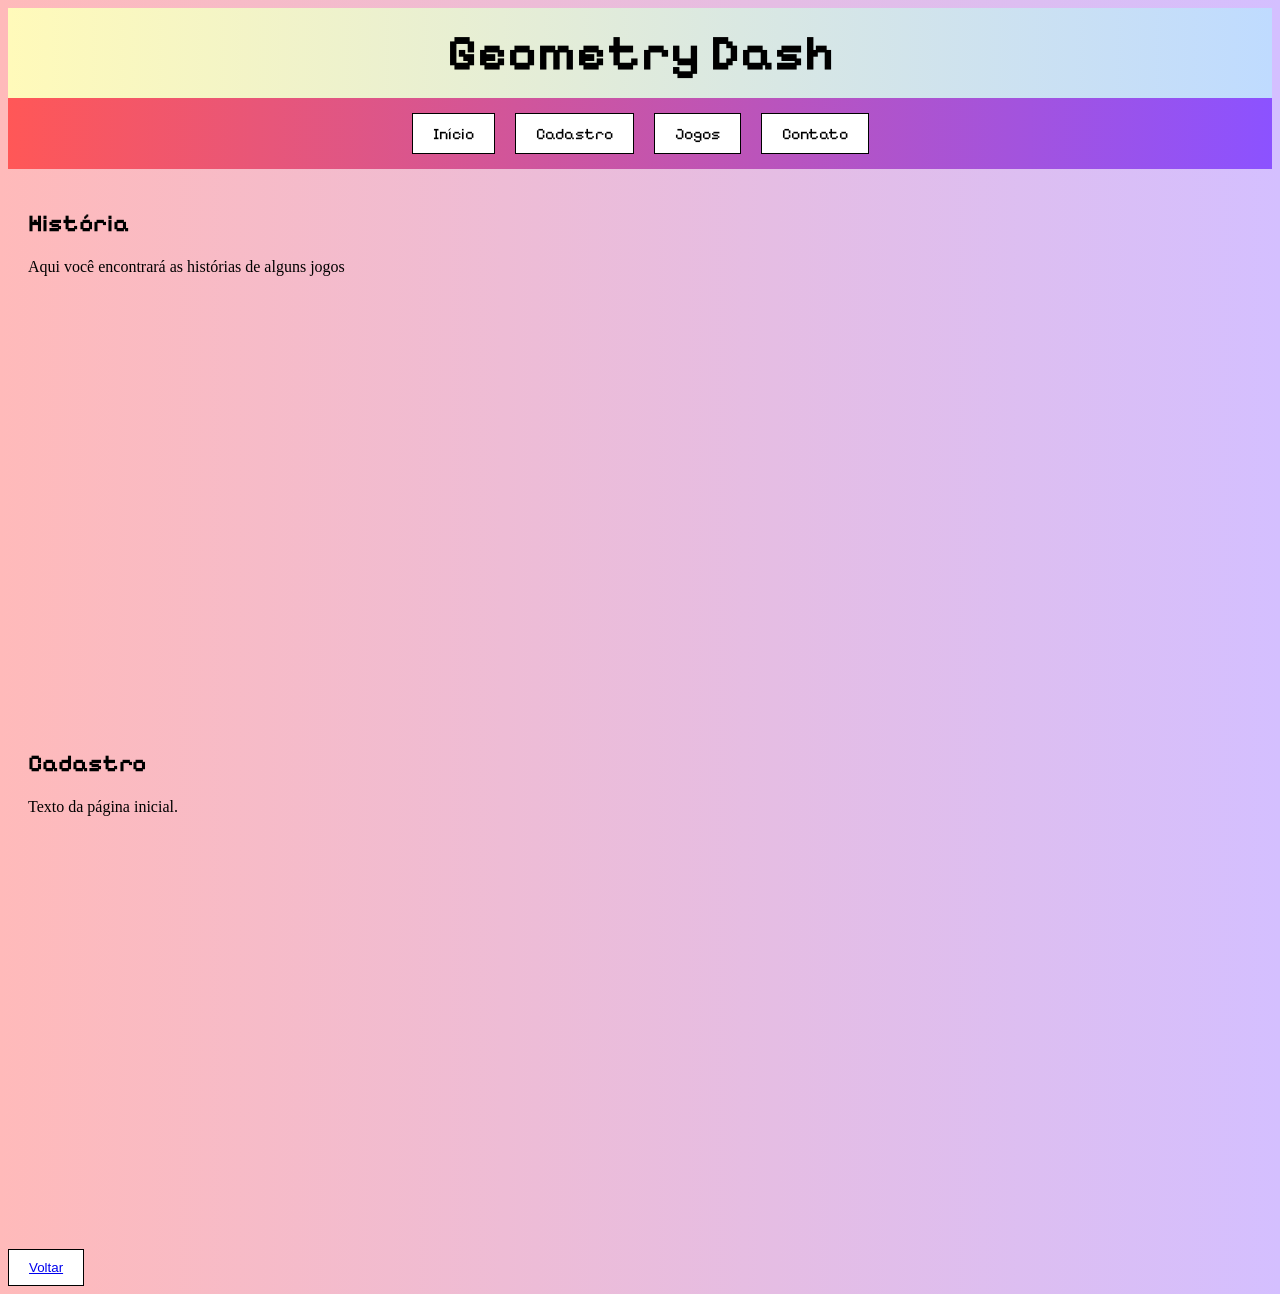
==== geometry_dash.html @ 4d55d937 "Add files via upload Base" ====
<!DOCTYPE html>
<html lang="pt-BR">
<head>
    <meta charset="UTF-8">
    <meta name="viewport" content="width=device-width, initial-scale=1.0">
    <title>Geometry Dash</title>
    <link rel="stylesheet" href="style.css">
</head>
<body>
    <h1>Geometry Dash</h1>
      <div class="menu">
    <a href="#historia">Início</a>
    <a href="#cadastro">Cadastro</a>
    <a href="#jogos">Jogos</a>
    <a href="#contato">Contato</a>
    </div>

    <section id="historia">
        <h2><strong>História</strong></h2>
        <p>Aqui você encontrará as histórias de alguns jogos</p>
    </section>

    <section id="cadastro">
        <h2>Cadastro</h2>
        <p>Texto da página inicial.</p>
    </section>
    <button><a href="index.html">Voltar</a></button>
</body>
</html>
---- style.css ----
@import url('https://fonts.googleapis.com/css2?family=Pixelify+Sans:wght@400;700&display=swap');

.logo h1{
    font-family: "Pixelify Sans", sans-serif;
    text-align: center;
    font-size: 50px;
    background-color: rgb(255, 255, 255);
    margin: 0;
    padding: 15px 0;
    border-color: aliceblue;
}
.topo {
    width: 150px; 
    height: auto; 
    float: right;
}
.logo {
    justify-content: space-between; 
    align-items: center; 
    width: 100%;
    margin: auto; 
    padding: 0px 0px;
    box-sizing: border-box;
}
h1{
    font-family: "Pixelify Sans", sans-serif;
    text-align: center;
    font-size: 50px;
    background-image: linear-gradient(to right, #fffaba, #bfdbff);
    margin: 0;
    padding: 15px 0;
}
body{
    background-color: rgb(247, 250, 248);
    font-family: "Pixelify Sans", sans-serif;
    background-image: linear-gradient(to right, #ffbaba, #d4bfff);
}
p{
    font-family: 'Times New Roman', Times, serif;
}
.menu{
    display: flex;
    justify-content: center;
    gap: 20px;
    padding: 15px;
    background-image: linear-gradient(to right, #ff5757, #8c52ff);
}
.menu a{
    text-decoration: none;
    background-color: white;
    border: 1px solid black;
    padding: 10px 20px;
    color: black;
}
section{
    height: 500px;
    padding: 20px;
}
button{
    text-decoration: none;
    background-color: white;
    border: 1px solid black;
    padding: 10px 20px;
    color: black;
    text-align: center;
}
img{
    align-items: baseline;
    width: 200px;
    height: 200px;
    align-items: corner; 
}
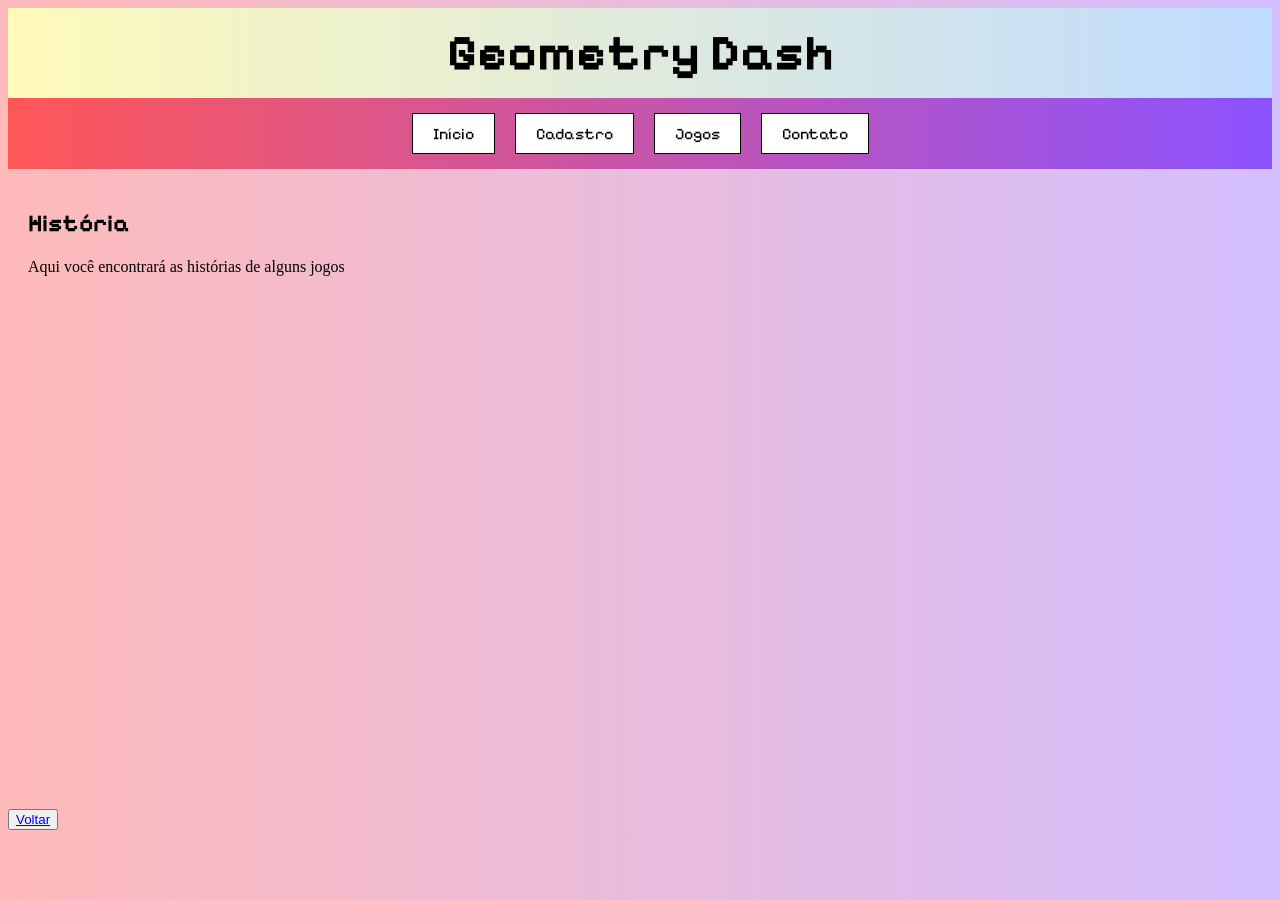
==== commit 9ae2bd10: "Add files via upload" ====
--- a/geometry_dash.html
+++ b/geometry_dash.html
@@ -8,7 +8,7 @@
 </head>
 <body>
     <h1>Geometry Dash</h1>
-      <div class="menu">
+      <div class="misa">
     <a href="#historia">Início</a>
     <a href="#cadastro">Cadastro</a>
     <a href="#jogos">Jogos</a>
@@ -20,10 +20,7 @@
         <p>Aqui você encontrará as histórias de alguns jogos</p>
     </section>
 
-    <section id="cadastro">
-        <h2>Cadastro</h2>
-        <p>Texto da página inicial.</p>
-    </section>
+    
     <button><a href="index.html">Voltar</a></button>
 </body>
 </html>
--- a/style.css
+++ b/style.css
@@ -1,5 +1,7 @@
-  @import url('https://fonts.googleapis.com/css2?family=Pixelify+Sans:wght@400;700&display=swap');
+/*Fonte do google importada */
+@import url('https://fonts.googleapis.com/css2?family=Pixelify+Sans:wght@400;700&display=swap');  
 
+/* Título da páginaq */
 .logo h1{
     font-family: "Pixelify Sans", sans-serif;
     text-align: center;
@@ -9,6 +11,7 @@
     padding: 15px 0;
     border-color: aliceblue;
 }
+/* Imagem da logo */
 .topo {
     width: 150px; 
     height: auto; 
@@ -22,6 +25,58 @@
     padding: 0px 0px;
     box-sizing: border-box;
 }
+
+/* Botão do menu */
+.menu-btn{
+    font-size:35px;
+    cursor:pointer;
+    padding:15px;
+    position:fixed;
+    top:10px;
+    left: 10px;
+    z-index:1000; /*Ordem de empilhamento*/
+    color:black;
+    
+}
+/* Imagem do botão do menu */
+.menu-btn img{
+    width: 150px; 
+    height: auto; 
+    float: right;
+    margin-top: -20px;
+    
+}
+
+/* Menu lateral */
+.menu{
+    height:100%;
+    width:0;
+    position:fixed;
+    top:0;
+    left:0;
+    background:white;
+    overflow-x:hidden;
+    transition:0.4s;
+    padding-top:60px;
+}
+
+/* Itens do menu */
+.menu a{
+    display:block;
+    padding:20px;
+    text-decoration:none;
+    color:black;
+    font-size:25px;
+}
+
+/* Botão de fechar */
+.fechar{
+    position:absolute;
+    top:10px;
+    right:20px;
+    font-size:35px;
+}
+
 h1{
     font-family: "Pixelify Sans", sans-serif;
     text-align: center;
@@ -38,35 +93,32 @@
 p{
     font-family: 'Times New Roman', Times, serif;
 }
-.menu{
+
+section{
+    height: 600px;
+    padding: 20px;
+}
+
+img{
+    align-items: baseline;
+    width: 200px;
+    height: 200px;
+    align-items: corner; 
+}
+.jogos button{
+    display: flex;
+}
+.misa{
     display: flex;
     justify-content: center;
     gap: 20px;
     padding: 15px;
     background-image: linear-gradient(to right, #ff5757, #8c52ff);
 }
-.menu a{
+.misa a{
     text-decoration: none;
     background-color: white;
     border: 1px solid black;
     padding: 10px 20px;
     color: black;
-}
-section{
-    height: 500px;
-    padding: 20px;
-}
-button{
-    text-decoration: none;
-    background-color: white;
-    border: 1px solid black;
-    padding: 10px 20px;
-    color: black;
-    text-align: center;
-}
-img{
-    align-items: baseline;
-    width: 200px;
-    height: 200px;
-    align-items: corner; 
-}
+}
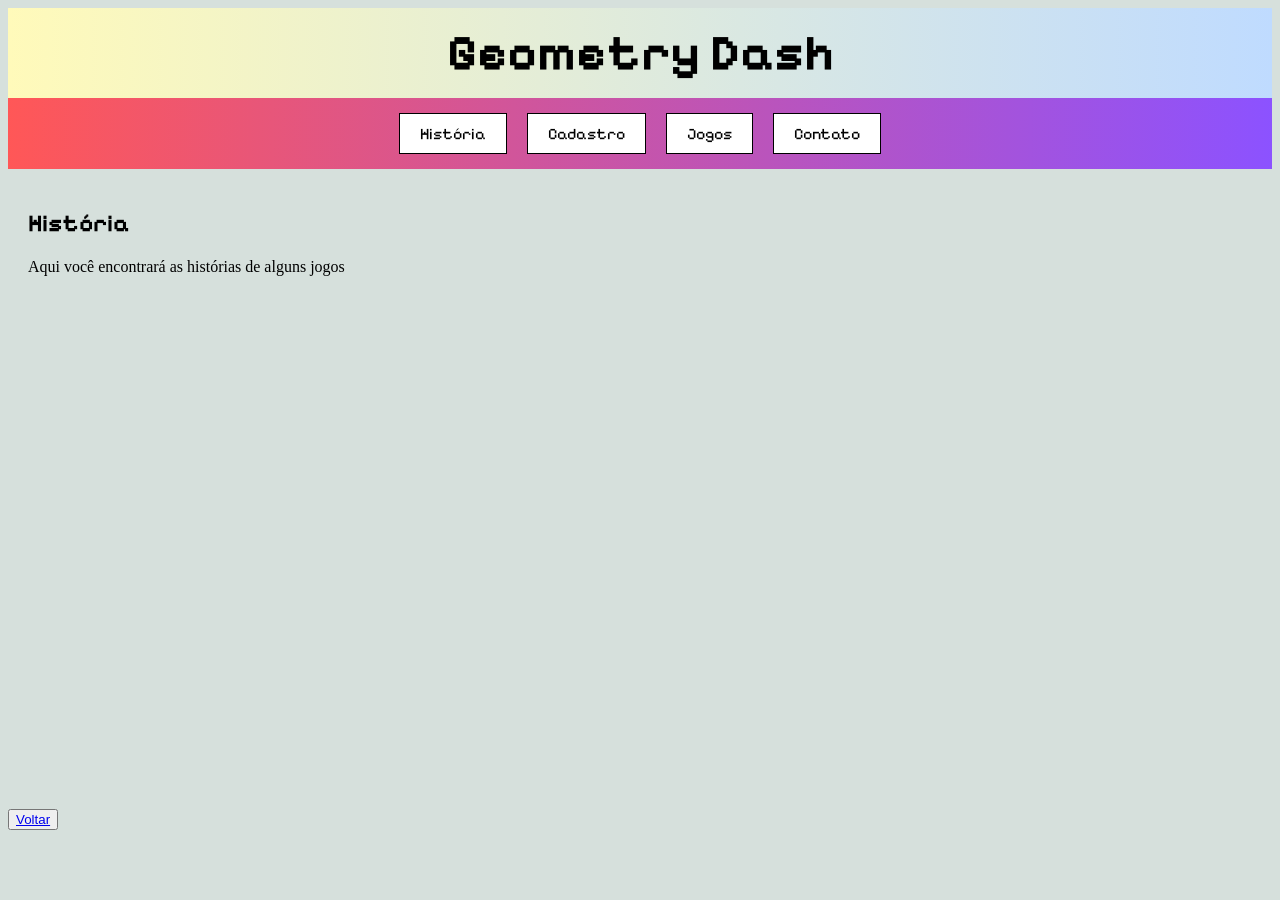
==== commit 2cb6cd50: "Add files via upload Atualização" ====
--- a/geometry_dash.html
+++ b/geometry_dash.html
@@ -9,7 +9,7 @@
 <body>
     <h1>Geometry Dash</h1>
       <div class="misa">
-    <a href="#historia">Início</a>
+    <a href="#historia">História</a>
     <a href="#cadastro">Cadastro</a>
     <a href="#jogos">Jogos</a>
     <a href="#contato">Contato</a>
--- a/style.css
+++ b/style.css
@@ -16,7 +16,7 @@
     width: 150px; 
     height: auto; 
     float: right;
-}
+} 
 .logo {
     justify-content: space-between; 
     align-items: center; 
@@ -25,7 +25,6 @@
     padding: 0px 0px;
     box-sizing: border-box;
 }
-
 /* Botão do menu */
 .menu-btn{
     font-size:35px;
@@ -33,7 +32,7 @@
     padding:15px;
     position:fixed;
     top:10px;
-    left: 10px;
+    left: 0px;
     z-index:1000; /*Ordem de empilhamento*/
     color:black;
     
@@ -45,8 +44,8 @@
     float: right;
     margin-top: -20px;
     
+    
 }
-
 /* Menu lateral */
 .menu{
     height:100%;
@@ -55,11 +54,10 @@
     top:0;
     left:0;
     background:white;
-    overflow-x:hidden;
+    overflow-x:hidden; /* o que acontece se ultrapassar os limites; */
     transition:0.4s;
     padding-top:60px;
 }
-
 /* Itens do menu */
 .menu a{
     display:block;
@@ -68,7 +66,6 @@
     color:black;
     font-size:25px;
 }
-
 /* Botão de fechar */
 .fechar{
     position:absolute;
@@ -76,7 +73,6 @@
     right:20px;
     font-size:35px;
 }
-
 h1{
     font-family: "Pixelify Sans", sans-serif;
     text-align: center;
@@ -86,34 +82,31 @@
     padding: 15px 0;
 }
 body{
-    background-color: rgb(247, 250, 248);
+    background-color: rgb(214, 224, 220);
     font-family: "Pixelify Sans", sans-serif;
-    background-image: linear-gradient(to right, #ffbaba, #d4bfff);
+    
 }
 p{
     font-family: 'Times New Roman', Times, serif;
 }
-
 section{
     height: 600px;
     padding: 20px;
 }
-
 img{
     align-items: baseline;
     width: 200px;
     height: 200px;
     align-items: corner; 
 }
-.jogos button{
-    display: flex;
-}
+
 .misa{
     display: flex;
     justify-content: center;
-    gap: 20px;
+    gap: 20px; /*Espaçamento entre os elementos*/
     padding: 15px;
     background-image: linear-gradient(to right, #ff5757, #8c52ff);
+    align-items: center;
 }
 .misa a{
     text-decoration: none;
@@ -121,4 +114,29 @@
     border: 1px solid black;
     padding: 10px 20px;
     color: black;
-}+}
+.jogos{
+    display: flex;
+    justify-content: center;
+    gap: 40px;
+}
+.jogos a{
+    align-items: center;
+
+}
+.jogos img{
+    align-items: center;
+    border-radius: 20%;
+    width: 250px; 
+    height: auto; 
+    float: right;
+}
+.jogos button{
+    border-radius: 20%;
+    background-color: rgb(210, 232, 244);
+}
+.voltar button{
+   border-radius: 10%;
+   width: 100px;
+   height: 30px;
+}
